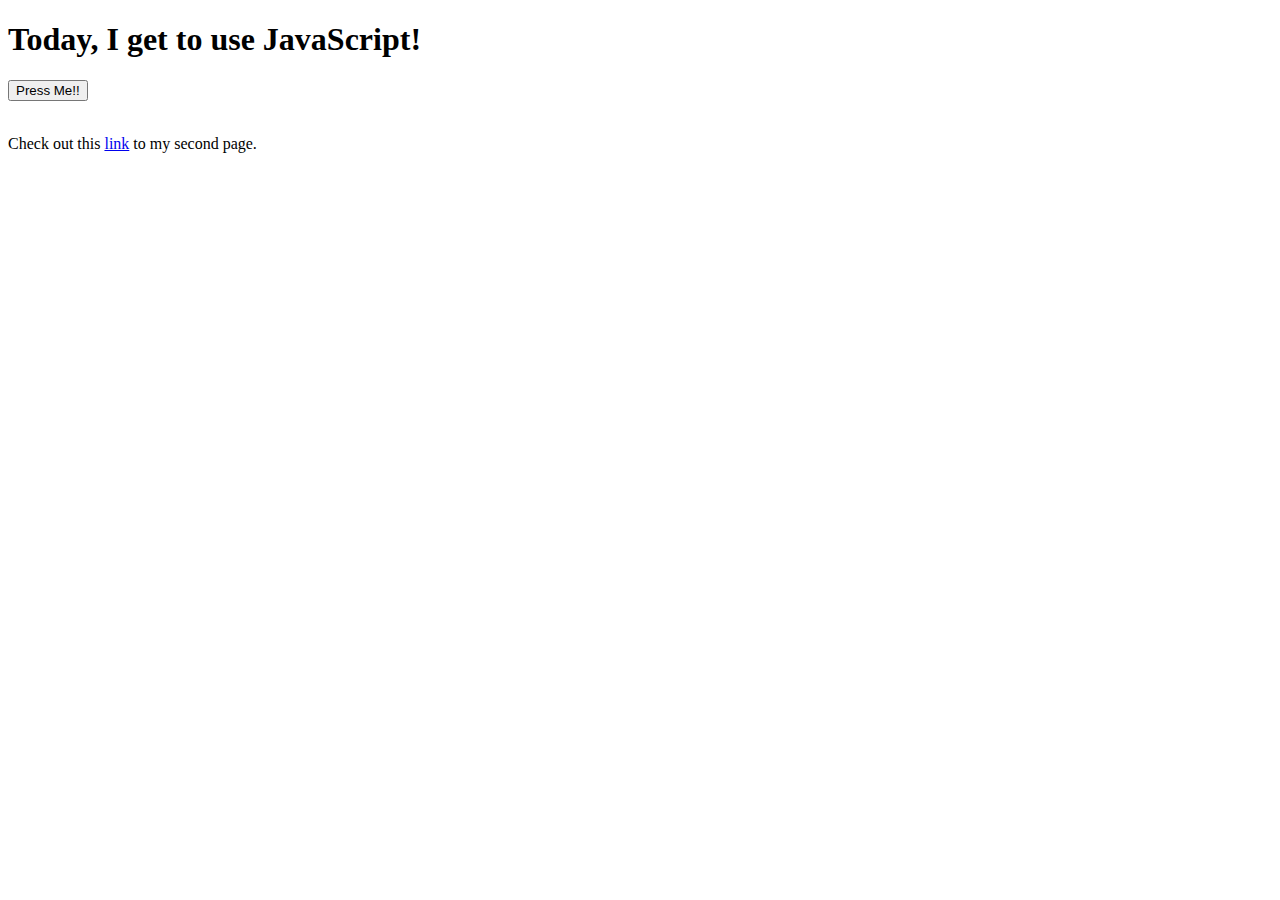
==== index.html @ e587e5a1 "Pushing unfinished work to save it." ====
<!DOCTYPE html>
<html>
  <head>
    <meta charset="utf-8">
    <meta name="description" content="My First Web Page, with JavaScript">
    <meta name="keywords" content="immaculata, ics2o">
    <meta name="author" content="Ms Raffin">
    <meta name="viewport" content="width=device-width, initial-scale=1.0">
		<!-- Favicon -->
    <link rel="apple-touch-icon" sizes="180x180" href="./fav1_index/apple-touch-icon.png">
    <link rel="icon" type="image/png" sizes="32x32" href="./fav1_index/favicon-32x32.png">
    <link rel="icon" type="image/png" sizes="16x16" href="./fav1_index/favicon-16x16.png">
    <link rel="manifest" href="./fav1_index/site.webmanifest">
		<!-- Google's MDL -->
		<link rel="stylesheet" href="https://fonts.googleapis.com/icon?family=Material+Icons">
		<link rel="stylesheet" href="https://code.getmdl.io/1.3.0/material.pink-deep_purple.min.css" />
    <title>JavaScript!!!!!</title>
  </head>
  <body>
		<script defer src="https://code.getmdl.io/1.3.0/material.min.js"></script>
    <script>
      function myButtonClicked() {
        alert("Thanks for pressing me :)")
      }
    </script>
    <h1>Today, I get to use JavaScript!</h1>
		<!-- Colored raised button -->
		<button onclick="myButtonClicked()" class="mdl-button mdl-js-button mdl-button--raised mdl-button--colored">
		  Press Me!!
		</button>
		<br></br>
    <p>
      Check out this <a href = "./more_js.html">link</a> to my second page</a>.
    </p>
  </body>
</html>
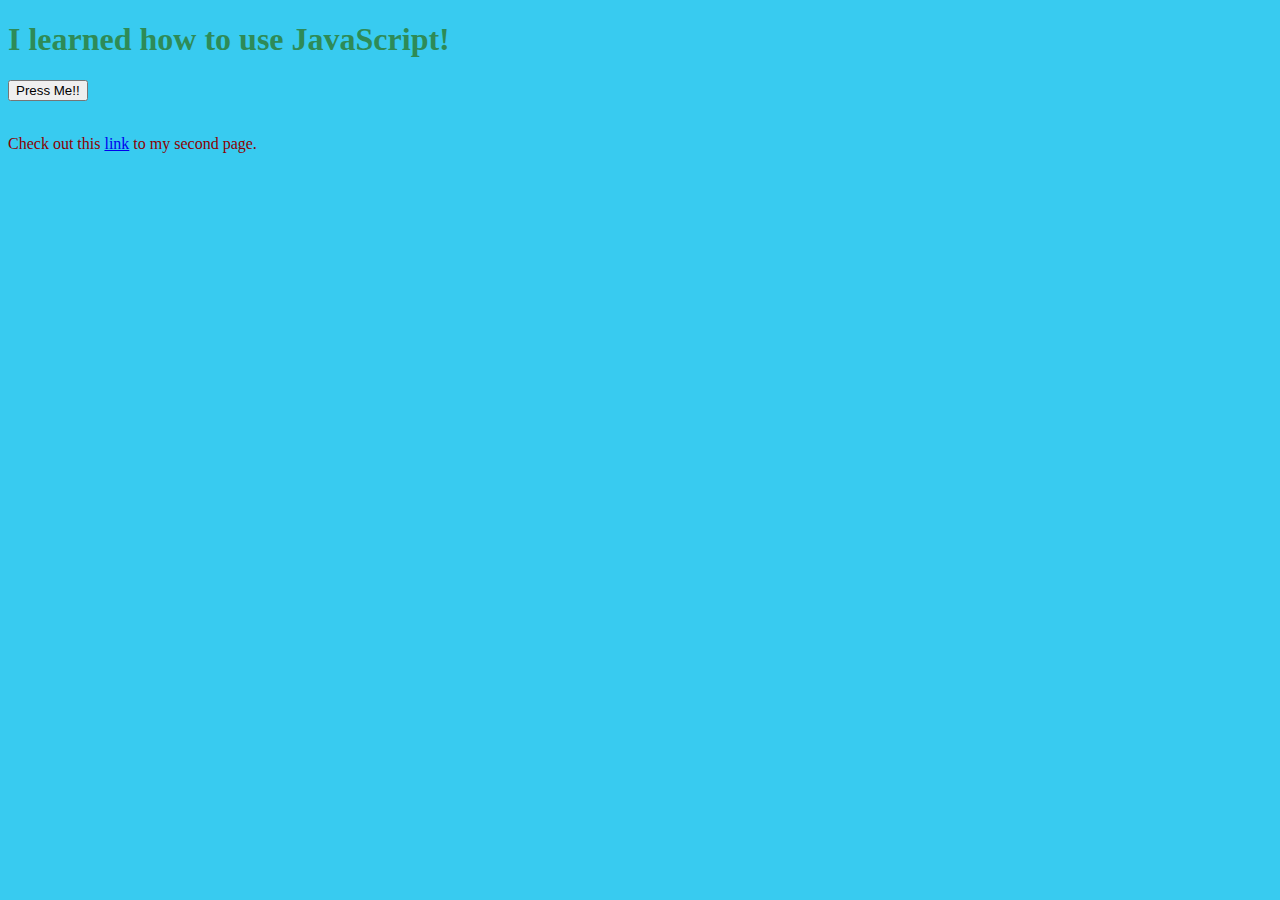
==== commit efe255eb: "Finished the Work" ====
--- a/index.html
+++ b/index.html
@@ -6,6 +6,7 @@
     <meta name="keywords" content="immaculata, ics2o">
     <meta name="author" content="Ms Raffin">
     <meta name="viewport" content="width=device-width, initial-scale=1.0">
+    <link rel="stylesheet" href="./css/style.css">
 		<!-- Favicon -->
     <link rel="apple-touch-icon" sizes="180x180" href="./fav1_index/apple-touch-icon.png">
     <link rel="icon" type="image/png" sizes="32x32" href="./fav1_index/favicon-32x32.png">
@@ -23,7 +24,7 @@
         alert("Thanks for pressing me :)")
       }
     </script>
-    <h1>Today, I get to use JavaScript!</h1>
+    <h1>I learned how to use JavaScript!</h1>
 		<!-- Colored raised button -->
 		<button onclick="myButtonClicked()" class="mdl-button mdl-js-button mdl-button--raised mdl-button--colored">
 		  Press Me!!
--- a/css/style.css
+++ b/css/style.css
@@ -0,0 +1,7 @@
+p {
+  color: darkred
+}
+body {background-color: #38cbf0;}
+h1 {
+  color: seagreen;
+}